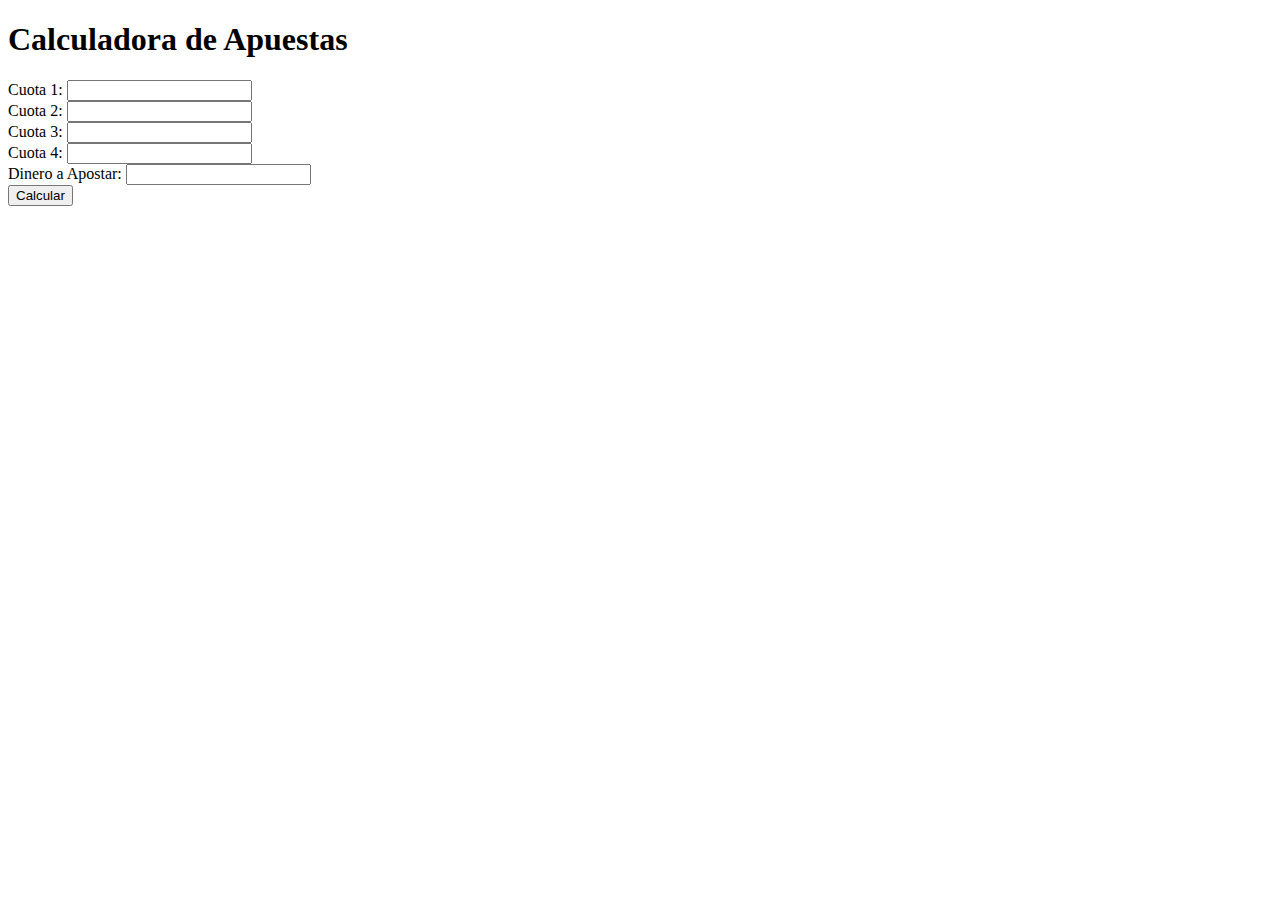
==== docs/index.html @ d0209995 "new docs folder" ====
<!DOCTYPE html>
<html>

<head>
    <title>Calculadora de Apuestas</title>
    <script>
        function calcular() {
            // Obtener las cuotas y la cantidad de dinero a apostar
            const cuota1 = parseFloat(document.getElementById('cuota1').value);
            const cuota2 = parseFloat(document.getElementById('cuota2').value);
            const cuota3 = parseFloat(document.getElementById('cuota3').value);
            const cuota4 = parseFloat(document.getElementById('cuota4').value);
            const dineroApostar = parseFloat(document.getElementById('dineroApostar').value);

            // Validar si se introdujo un valor no válido
            if (isNaN(cuota1) || isNaN(cuota2) || isNaN(cuota3) || isNaN(cuota4) || isNaN(dineroApostar)) {
                alert('Por favor, ingresa valores válidos en todos los campos.');
                return;
            }

            // Calcular la inversa de las cuotas para obtener las probabilidades implícitas
            const probabilidad1 = 1 / cuota1;
            const probabilidad2 = 1 / cuota2;
            const probabilidad3 = 1 / cuota3;
            const probabilidad4 = 1 / cuota4;

            // Calcular la suma de las probabilidades implícitas
            const sumaProbabilidades = probabilidad1 + probabilidad2 + probabilidad3 + probabilidad4;

            // Calcular la cantidad a apostar en cada cuota para igualar las probabilidades
            const cantidadApostar1 = (dineroApostar * probabilidad1) / sumaProbabilidades;
            const cantidadApostar2 = (dineroApostar * probabilidad2) / sumaProbabilidades;
            const cantidadApostar3 = (dineroApostar * probabilidad3) / sumaProbabilidades;
            const cantidadApostar4 = (dineroApostar * probabilidad4) / sumaProbabilidades;

            // Mostrar el resultado en un banner
            const resultadoBanner = document.getElementById('resultado');
            if (sumaProbabilidades >= 1) {
                resultadoBanner.innerHTML = `No hay oportunidad de ganancias. La suma de las probabilidades es mayor o igual a 1.`;
            } else {
                const ganancias = (1 - sumaProbabilidades) * dineroApostar
                resultadoBanner.innerHTML = `Debes apostar $${cantidadApostar1.toFixed(2)} en la cuota 1, $${cantidadApostar2.toFixed(2)} en la cuota 2, $${cantidadApostar3.toFixed(2)} en la cuota 3, y $${cantidadApostar4.toFixed(2)} en la cuota 4 para tener una oportunidad de ganar. Las ganancias van a ser de  $${ganancias}`;
            }
        }
    </script>
</head>

<body>
    <h1>Calculadora de Apuestas</h1>
    <form>
        <label for="cuota1">Cuota 1:</label>
        <input type="text" id="cuota1"><br>

        <label for="cuota2">Cuota 2:</label>
        <input type="text" id="cuota2"><br>

        <label for="cuota3">Cuota 3:</label>
        <input type="text" id="cuota3"><br>

        <label for="cuota4">Cuota 4:</label>
        <input type="text" id="cuota4"><br>

        <label for="dineroApostar">Dinero a Apostar:</label>
        <input type="text" id="dineroApostar"><br>

        <input type="button" value="Calcular" onclick="calcular()">
    </form>

    <div id="resultado"></div>
</body>

</html>
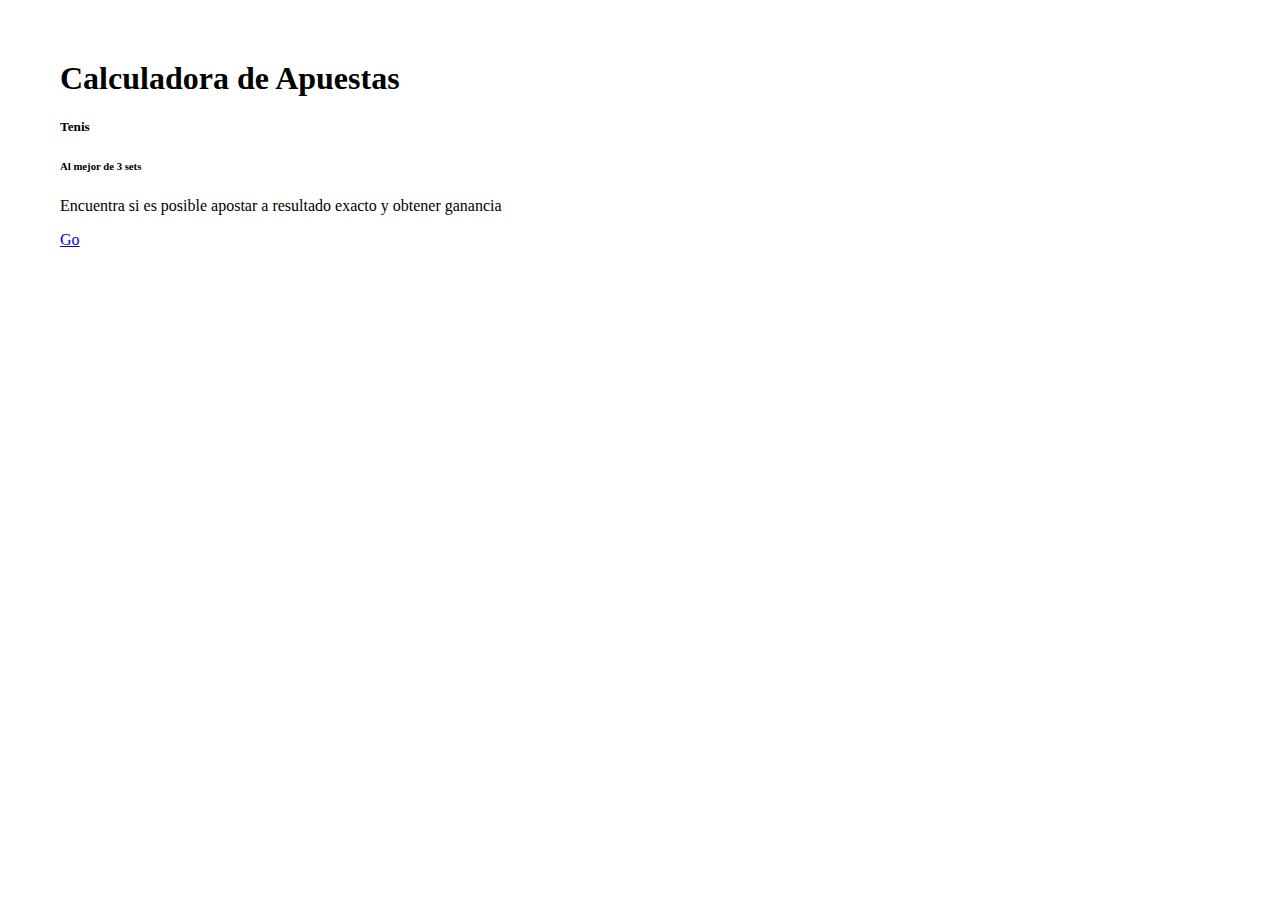
==== commit c609d8c7: "new design" ====
--- a/docs/index.html
+++ b/docs/index.html
@@ -1,72 +1,31 @@
 <!DOCTYPE html>
-<html>
+<html lang="en">
 
 <head>
+    <meta charset="UTF-8">
+    <meta name="viewport" content="width=device-width, initial-scale=1.0">
+    <title>Document</title>
+    
+    <link href="https://cdn.jsdelivr.net/npm/bootstrap@5.3.2/dist/css/bootstrap.min.css" rel="stylesheet"
+        integrity="sha384-T3c6CoIi6uLrA9TneNEoa7RxnatzjcDSCmG1MXxSR1GAsXEV/Dwwykc2MPK8M2HN" crossorigin="anonymous">
+        <link rel="stylesheet" href="style.css">
     <title>Calculadora de Apuestas</title>
-    <script>
-        function calcular() {
-            // Obtener las cuotas y la cantidad de dinero a apostar
-            const cuota1 = parseFloat(document.getElementById('cuota1').value);
-            const cuota2 = parseFloat(document.getElementById('cuota2').value);
-            const cuota3 = parseFloat(document.getElementById('cuota3').value);
-            const cuota4 = parseFloat(document.getElementById('cuota4').value);
-            const dineroApostar = parseFloat(document.getElementById('dineroApostar').value);
-
-            // Validar si se introdujo un valor no válido
-            if (isNaN(cuota1) || isNaN(cuota2) || isNaN(cuota3) || isNaN(cuota4) || isNaN(dineroApostar)) {
-                alert('Por favor, ingresa valores válidos en todos los campos.');
-                return;
-            }
-
-            // Calcular la inversa de las cuotas para obtener las probabilidades implícitas
-            const probabilidad1 = 1 / cuota1;
-            const probabilidad2 = 1 / cuota2;
-            const probabilidad3 = 1 / cuota3;
-            const probabilidad4 = 1 / cuota4;
-
-            // Calcular la suma de las probabilidades implícitas
-            const sumaProbabilidades = probabilidad1 + probabilidad2 + probabilidad3 + probabilidad4;
-
-            // Calcular la cantidad a apostar en cada cuota para igualar las probabilidades
-            const cantidadApostar1 = (dineroApostar * probabilidad1) / sumaProbabilidades;
-            const cantidadApostar2 = (dineroApostar * probabilidad2) / sumaProbabilidades;
-            const cantidadApostar3 = (dineroApostar * probabilidad3) / sumaProbabilidades;
-            const cantidadApostar4 = (dineroApostar * probabilidad4) / sumaProbabilidades;
-
-            // Mostrar el resultado en un banner
-            const resultadoBanner = document.getElementById('resultado');
-            if (sumaProbabilidades >= 1) {
-                resultadoBanner.innerHTML = `No hay oportunidad de ganancias. La suma de las probabilidades es mayor o igual a 1.`;
-            } else {
-                const ganancias = (1 - sumaProbabilidades) * dineroApostar
-                resultadoBanner.innerHTML = `Debes apostar $${cantidadApostar1.toFixed(2)} en la cuota 1, $${cantidadApostar2.toFixed(2)} en la cuota 2, $${cantidadApostar3.toFixed(2)} en la cuota 3, y $${cantidadApostar4.toFixed(2)} en la cuota 4 para tener una oportunidad de ganar. Las ganancias van a ser de  $${ganancias}`;
-            }
-        }
-    </script>
 </head>
 
 <body>
     <h1>Calculadora de Apuestas</h1>
-    <form>
-        <label for="cuota1">Cuota 1:</label>
-        <input type="text" id="cuota1"><br>
-
-        <label for="cuota2">Cuota 2:</label>
-        <input type="text" id="cuota2"><br>
-
-        <label for="cuota3">Cuota 3:</label>
-        <input type="text" id="cuota3"><br>
-
-        <label for="cuota4">Cuota 4:</label>
-        <input type="text" id="cuota4"><br>
-
-        <label for="dineroApostar">Dinero a Apostar:</label>
-        <input type="text" id="dineroApostar"><br>
-
-        <input type="button" value="Calcular" onclick="calcular()">
-    </form>
-
-    <div id="resultado"></div>
+    <div class="card">
+        <div class="card-body">
+            <h5 class="card-title">Tenis</h5>
+            <h6 class="card-subtitle mb-2 text-body-secondary">Al mejor de 3 sets</h6>
+            <p class="card-text">Encuentra si es posible apostar a resultado exacto y obtener ganancia</p>
+            <a href="pages/tenis/best3_tenis.html" class="card-link">Go</a>
+        </div>
+    </div>
+    <script src="main.js"></script>
+    <script src="https://cdn.jsdelivr.net/npm/bootstrap@5.3.2/dist/js/bootstrap.bundle.min.js"
+        integrity="sha384-C6RzsynM9kWDrMNeT87bh95OGNyZPhcTNXj1NW7RuBCsyN/o0jlpcV8Qyq46cDfL"
+        crossorigin="anonymous"></script>
 </body>
 
 </html>--- a/docs/style.css
+++ b/docs/style.css
@@ -0,0 +1,3 @@
+body {
+    margin: 60px;
+}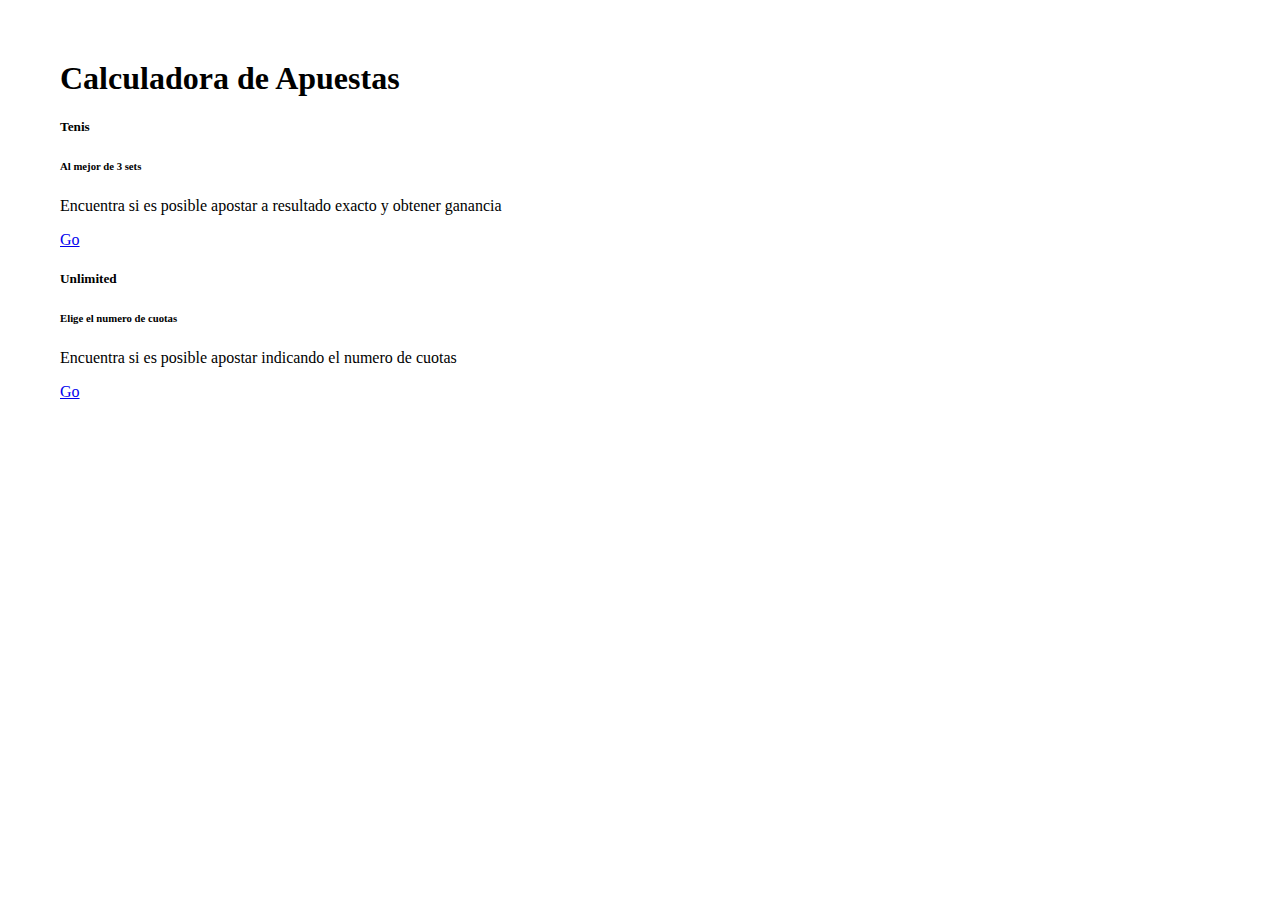
==== commit d1dc8299: "new card" ====
--- a/docs/index.html
+++ b/docs/index.html
@@ -22,6 +22,16 @@
             <a href="pages/tenis/best3_tenis.html" class="card-link">Go</a>
         </div>
     </div>
+
+    <div class="card">
+        <div class="card-body">
+            <h5 class="card-title">Unlimited</h5>
+            <h6 class="card-subtitle mb-2 text-body-secondary">Elige el numero de cuotas</h6>
+            <p class="card-text">Encuentra si es posible apostar indicando el numero de cuotas</p>
+            <a href="pages/tenis/best3_tenis.html" class="card-link">Go</a>
+        </div>
+    </div>
+
     <script src="main.js"></script>
     <script src="https://cdn.jsdelivr.net/npm/bootstrap@5.3.2/dist/js/bootstrap.bundle.min.js"
         integrity="sha384-C6RzsynM9kWDrMNeT87bh95OGNyZPhcTNXj1NW7RuBCsyN/o0jlpcV8Qyq46cDfL"
--- a/docs/style.css
+++ b/docs/style.css
@@ -1,3 +1,7 @@
 body {
     margin: 60px;
+}
+
+.card {
+    margin-top: 20px;
 }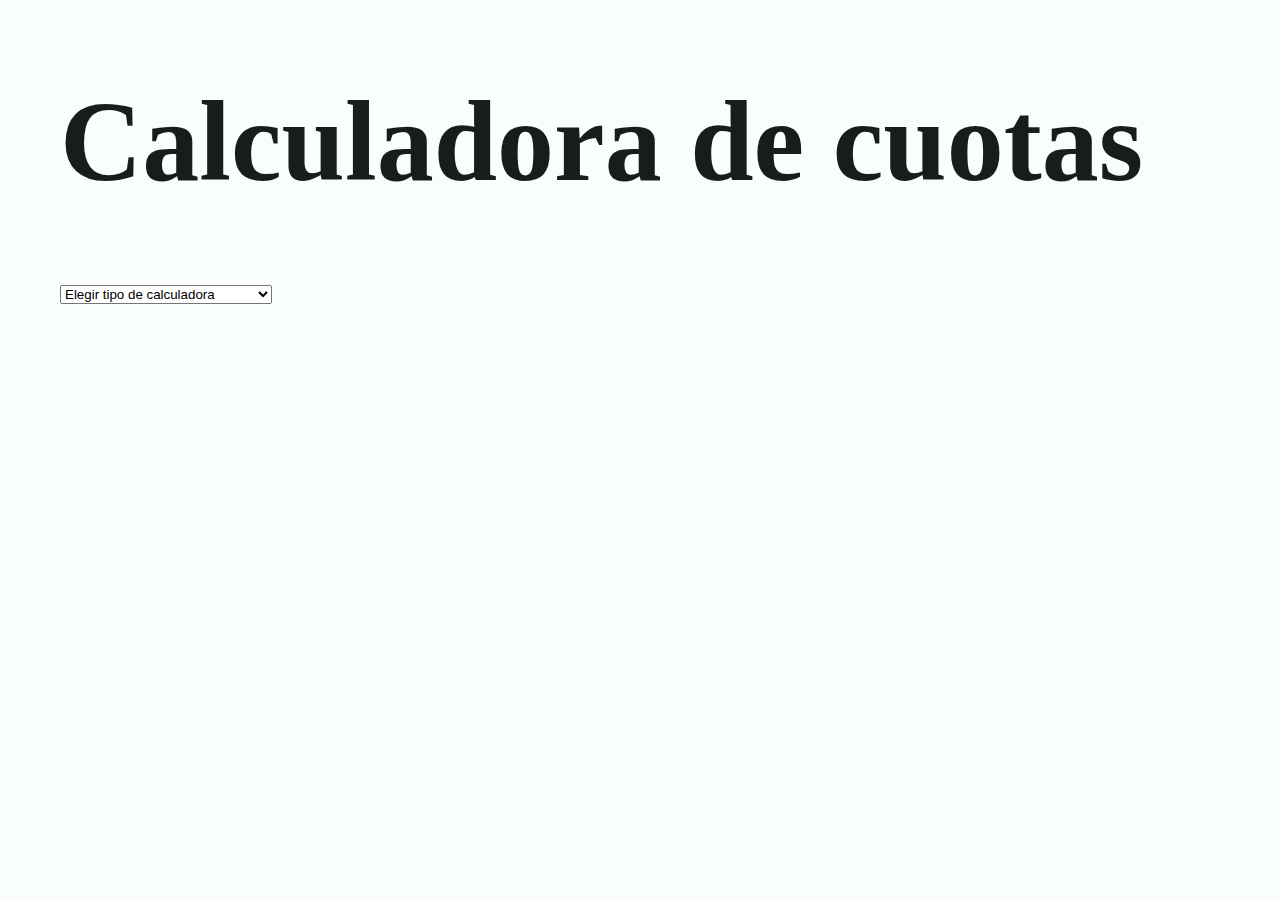
==== commit e445853a: "new version of web" ====
--- a/docs/index.html
+++ b/docs/index.html
@@ -5,35 +5,73 @@
     <meta charset="UTF-8">
     <meta name="viewport" content="width=device-width, initial-scale=1.0">
     <title>Document</title>
-    
+
     <link href="https://cdn.jsdelivr.net/npm/bootstrap@5.3.2/dist/css/bootstrap.min.css" rel="stylesheet"
-        integrity="sha384-T3c6CoIi6uLrA9TneNEoa7RxnatzjcDSCmG1MXxSR1GAsXEV/Dwwykc2MPK8M2HN" crossorigin="anonymous">
-        <link rel="stylesheet" href="style.css">
-    <title>Calculadora de Apuestas</title>
+          integrity="sha384-T3c6CoIi6uLrA9TneNEoa7RxnatzjcDSCmG1MXxSR1GAsXEV/Dwwykc2MPK8M2HN" crossorigin="anonymous">
+    <link rel="stylesheet" href="pages/index/css/index.css">
+    <link rel="stylesheet" href="resources/theme/theme.css">
+    <title>Bet calculator</title>
 </head>
 
-<body>
-    <h1>Calculadora de Apuestas</h1>
-    <div class="card">
-        <div class="card-body">
-            <h5 class="card-title">Tenis</h5>
-            <h6 class="card-subtitle mb-2 text-body-secondary">Al mejor de 3 sets</h6>
-            <p class="card-text">Encuentra si es posible apostar a resultado exacto y obtener ganancia</p>
-            <a href="pages/tenis/best3_tenis.html" class="card-link">Go</a>
-        </div>
+<body class="background">
+<header class="on-background-text display-large text-center">
+    <h1>Calculadora de cuotas</h1>
+</header>
+
+<div class="on-background-text container p-2">
+    <div class="row">
+        <select class="form-select" aria-label="Default select example" id="tipoApostador"
+                onchange="mostrarFormulario()">
+            <option selected>Elegir tipo de calculadora</option>
+            <option value="1">Cantidad total</option>
+            <option value="2">Cantidad a una cuota especifica</option>
+        </select>
     </div>
 
-    <div class="card">
-        <div class="card-body">
-            <h5 class="card-title">Unlimited</h5>
-            <h6 class="card-subtitle mb-2 text-body-secondary">Elige el numero de cuotas</h6>
-            <p class="card-text">Encuentra si es posible apostar indicando el numero de cuotas</p>
-            <a href="pages/tenis/best3_tenis.html" class="card-link">Go</a>
+</div>
+
+<div id="formularioCantidadTotal" class="on-background-text" style="display: none;">
+    <form>
+        <div class="mb-3">
+            <input type="text" placeholder="Cuotas separadas por espacios" class="form-control" id="cuotasCantidadTotal"
+                   required>
         </div>
-    </div>
+        <div class="mb-3">
+            <input type="text" placeholder="Dinero total a apostar" id="dineroApostarTotal" class="form-control"
+                   required>
+        </div>
+        <input type="button" onclick="calcular_apuesta_cantidad_total()" class="btn btn-primary" value="Calcular">
+    </form>
+</div>
 
-    <script src="main.js"></script>
-    <script src="https://cdn.jsdelivr.net/npm/bootstrap@5.3.2/dist/js/bootstrap.bundle.min.js"
+<div id="formularioCuotaEspecifica" class="on-background-text" style="display: none;">
+    <form>
+        <div class="mb-3">
+            <input type="text" placeholder="Cuotas separadas por espacios" class="form-control" id="cuotasCantidadEspecifica"
+                   required>
+        </div>
+        <div class="input-group mb-3">
+            <div class="container">
+                <div class="row">
+                    <input class="col-xs-12 col-sm-12 col-md-6" type="text"
+                           placeholder="Dinero a Apostar (Cuota Específica)" id="dineroApostarCuotaEspecifica"
+                           class="form-control" required>
+                    <input class="col-xs-12 col-sm-12 col-md-6" type="text" class="form-control" placeholder="Cuota"
+                           aria-label="cuotaEspecifica" id="cuotaEspecifica">
+                </div>
+            </div>
+
+        </div>
+        <input type="button" onclick="calcular_apuesta_cuota_especifica()" class="btn btn-primary" value="Calcular">
+    </form>
+</div>
+
+<div id="resultado" class="m-3">
+
+</div>
+
+<script src="pages/index/js/index.js"></script>
+<script src="https://cdn.jsdelivr.net/npm/bootstrap@5.3.2/dist/js/bootstrap.bundle.min.js"
         integrity="sha384-C6RzsynM9kWDrMNeT87bh95OGNyZPhcTNXj1NW7RuBCsyN/o0jlpcV8Qyq46cDfL"
         crossorigin="anonymous"></script>
 </body>
--- a/docs/pages/index/css/index.css
+++ b/docs/pages/index/css/index.css
@@ -0,0 +1,7 @@
+body {
+    margin: 60px;
+}
+
+.card {
+    margin-top: 20px;
+}--- a/docs/resources/theme/theme.css
+++ b/docs/resources/theme/theme.css
@@ -0,0 +1,5 @@
+@import url(tokens.css);
+@import url(colors.module.css);
+@import url(typography.module.css);
+@import url(theme.light.css) (prefers-color-scheme: light);
+@import url(theme.dark.css) (prefers-color-scheme: dark);
